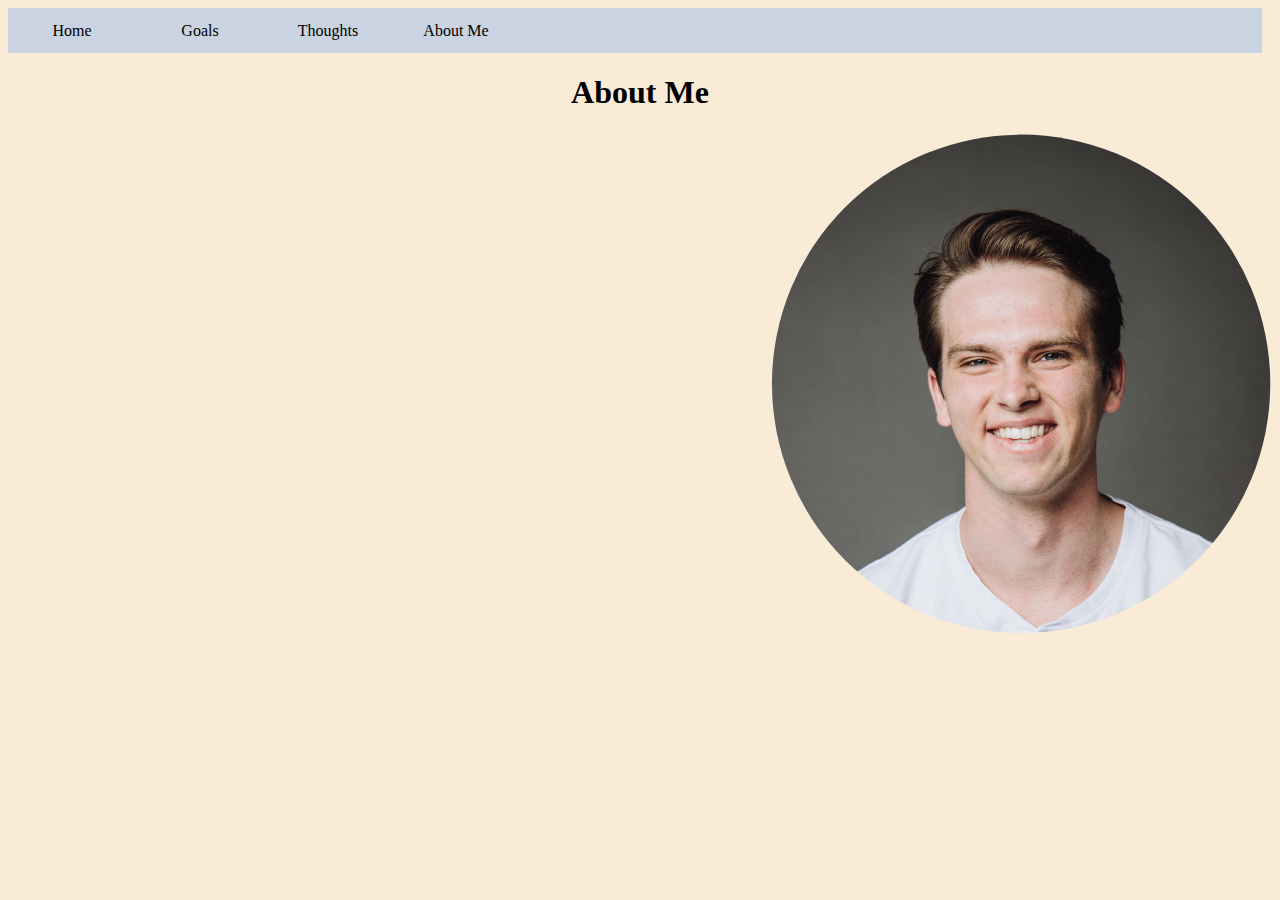
==== aboutMe.html @ 4a75a8c5 "Added Pages, major update" ====
<!DOCTYPE html>
<html>
    <head>
        <title>My Website</title>
        <link rel="stylesheet" href="/index.css">
    </head>
    <body>
        <header>
            <a href="/index.html"><div class="button">Home</div></a>
            <a href="/goals.html"><div class="button">Goals</div></a>
            <a href="/thoughts.html"><div class="button">Thoughts</div></a>
            <a href="/aboutMe.html"><div class="button">About Me</div></a>
            <div id="navSpacer"></div>
        </header>
        <h1>About Me</h1>
        <img src="/images/me.jpg" alt="Me" id="me">
    </body>
</html>
---- index.css ----
body {
    background-color: antiquewhite;
}

header {
    height: 5vh;
    width: 98vw;
    display: flex;
    align-items: center;
    background-color: rgba(128, 173, 240, 0.397);
}

h1 {
    text-align: center;
}

p {
    font-size: large;
    font-style: italic;
    font-weight: bold;
}

a {
    text-decoration: none;
    color: black;
}

.button {
    width: 10vw;
    text-align: center;
}

.button:hover {
    font-weight: bold;
}

.goal {
    width: 98vw;
    height: 10vh;
}

.progressBar {
    width: 40%;
    height: 10%;
    border-radius: 10px;
    border: black 2px solid;
}

.progress {
    height: 100%;
    border-radius: 10px;
}

#csProgress {
    width: 62%;
    background-color: rgba(21, 0, 214, 0.589);
}

#iosProgress {
    width: 10%;
    background-color: rgba(21, 0, 214, 0.589);
}

#navSpacer {
    width: 40vw;
}

#me {
    width: 40vw;
    clip-path: circle(40% at 51% 35%);
    float: right;
}
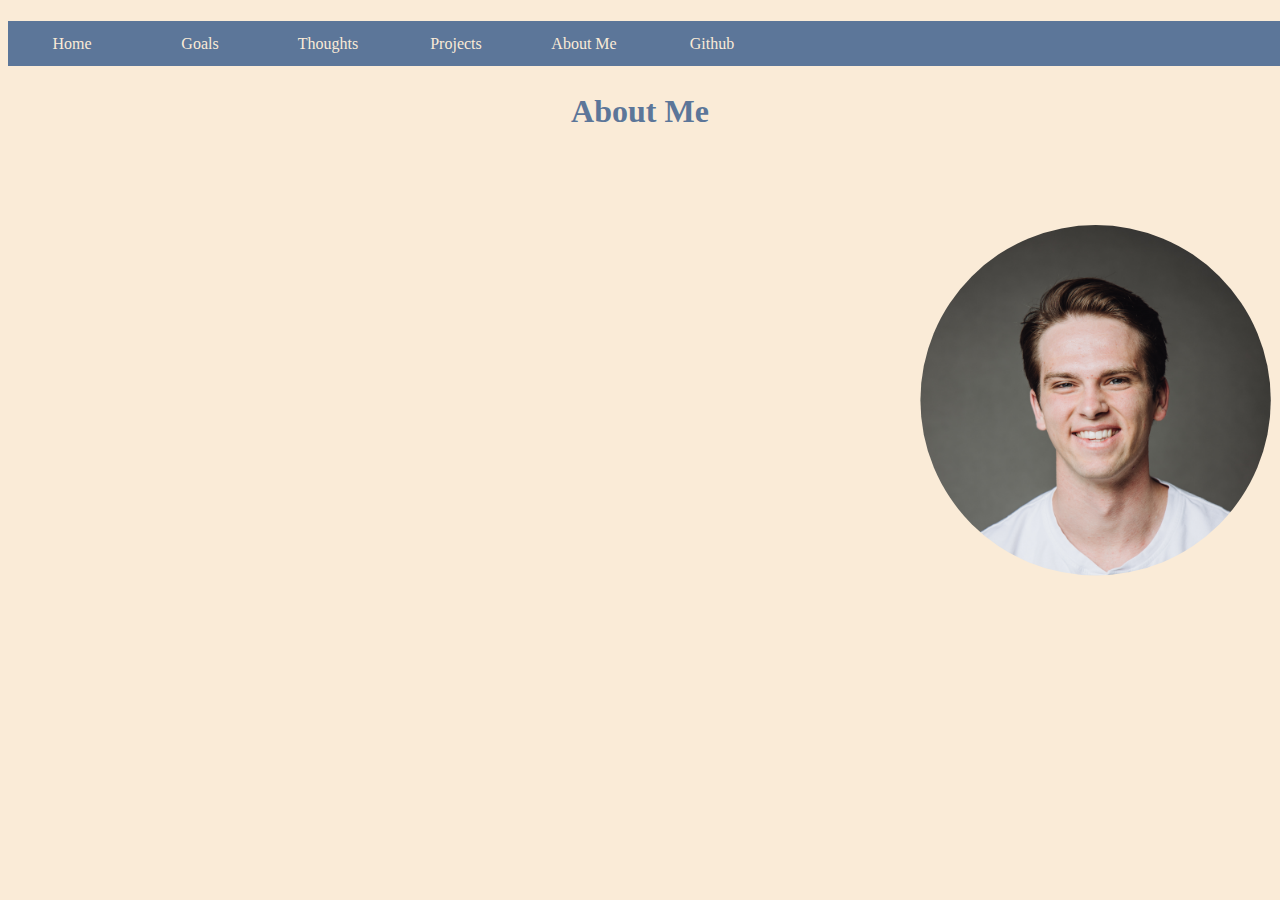
==== commit 2c3a0010: "Update" ====
--- a/aboutMe.html
+++ b/aboutMe.html
@@ -7,9 +7,11 @@
     <body>
         <header>
             <a href="/index.html"><div class="button">Home</div></a>
-            <a href="/goals.html"><div class="button">Goals</div></a>
-            <a href="/thoughts.html"><div class="button">Thoughts</div></a>
+            <a href="/#myGoals"><div class="button">Goals</div></a>
+            <a href="/#myThoughts"><div class="button">Thoughts</div></a>
+            <a href="/#myProjects"><div class="button">Projects</div></a>
             <a href="/aboutMe.html"><div class="button">About Me</div></a>
+            <a href="https://github.com/GabrielHollberg"><div class="button">Github</div></a>
             <div id="navSpacer"></div>
         </header>
         <h1>About Me</h1>
--- a/index.css
+++ b/index.css
@@ -1,16 +1,21 @@
 body {
     background-color: antiquewhite;
+    color: rgba(92,118,153,255);
+
 }
 
 header {
+    position: fixed;
     height: 5vh;
-    width: 98vw;
+    width: 100%;
     display: flex;
     align-items: center;
-    background-color: rgba(128, 173, 240, 0.397);
+    background-color: rgba(92,118,153,255);
+    z-index: 10;
 }
 
 h1 {
+    padding: 8vh;
     text-align: center;
 }
 
@@ -22,7 +27,7 @@
 
 a {
     text-decoration: none;
-    color: black;
+    color: antiquewhite;
 }
 
 .button {
@@ -35,8 +40,12 @@
 }
 
 .goal {
-    width: 98vw;
+    width: 100%;
     height: 10vh;
+}
+
+.pageSpacer {
+    height: 80vh;
 }
 
 .progressBar {
@@ -53,12 +62,12 @@
 
 #csProgress {
     width: 62%;
-    background-color: rgba(21, 0, 214, 0.589);
+    background-color: rgba(92,118,153,255);
 }
 
 #iosProgress {
     width: 10%;
-    background-color: rgba(21, 0, 214, 0.589);
+    background-color: rgba(92,118,153,255);
 }
 
 #navSpacer {
@@ -66,7 +75,13 @@
 }
 
 #me {
-    width: 40vw;
+    width: 40vh;
     clip-path: circle(40% at 51% 35%);
     float: right;
+}
+
+#mountains {
+    padding-top: 10vh;
+    width: 100%;
+    clip-path: polygon(0 0, 70% 10%, 100% 100%, 20% 90%);
 }